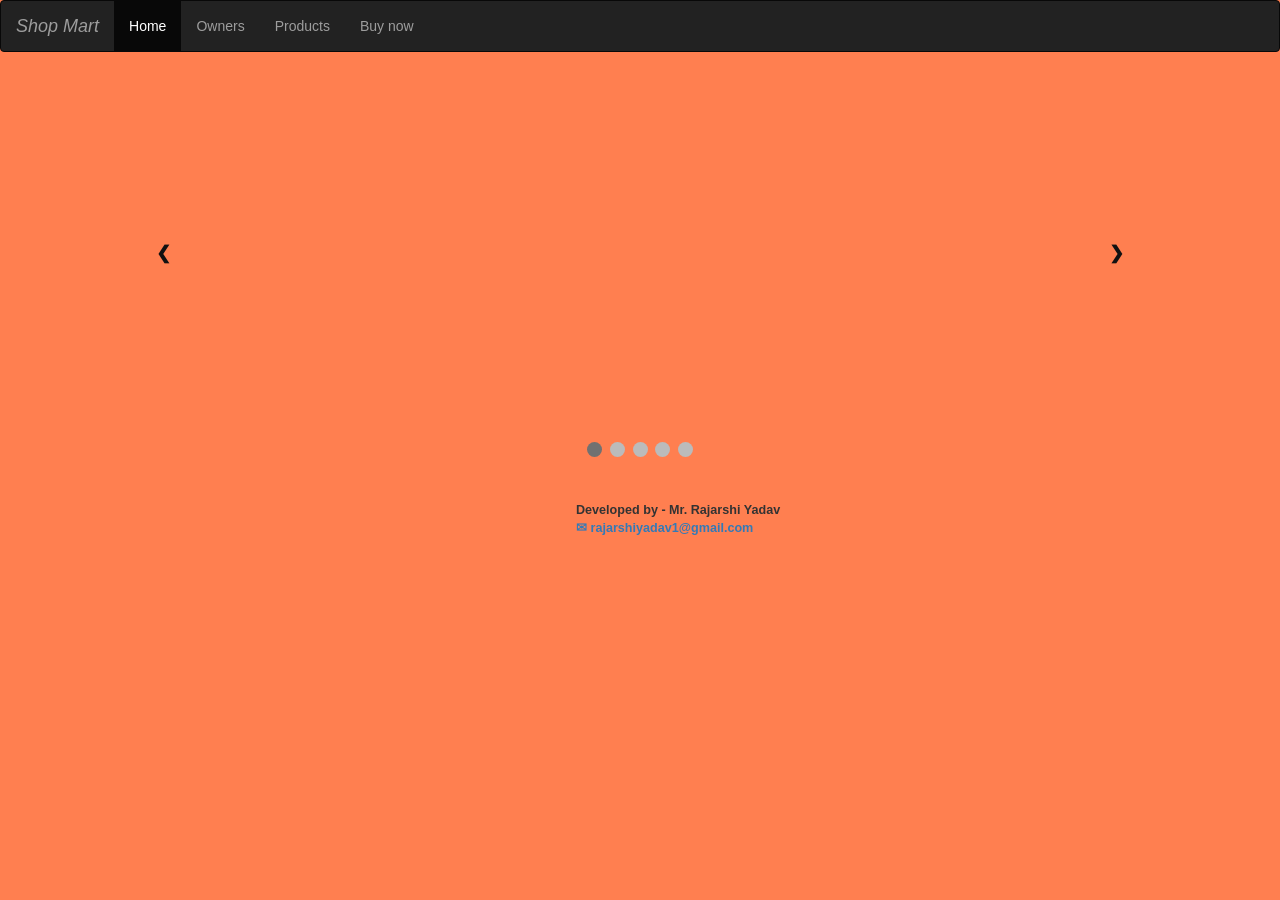
==== index.html @ 4e39fced "my website" ====
<!DOCTYPE html>
<html>
<head>
<meta name="viewport" content="width=device-width, initial-scale=1">
<title>Home</title>
<link rel="stylesheet" href="https://maxcdn.bootstrapcdn.com/bootstrap/3.4.1/css/bootstrap.min.css">
<script src="https://ajax.googleapis.com/ajax/libs/jquery/3.6.0/jquery.min.js"></script>
<script src="https://maxcdn.bootstrapcdn.com/bootstrap/3.4.1/js/bootstrap.min.js"></script>

<style>
* {box-sizing: border-box}
body {font-family: Verdana, sans-serif; margin:0; background-color: coral;
}
.mySlides {display: none; }
img {vertical-align: middle;}

/* Slideshow container */
.slideshow-container {
  max-width: 1000px;
  position: relative;
  margin: auto;
}

/* Next & previous buttons */
.prev, .next {
  cursor: pointer;
  position: absolute;
  top: 50%;
  width: auto;
  padding: 16px;
  margin-top: -22px;
  color: rgb(18, 17, 17);
  font-weight: bold;
  font-size: 18px;
  transition: 1.6s ease;
  border-radius: 0 3px 3px 0;
  user-select: none;
}

/* Position the "next button" to the right */
.next {
  right: 0;
  border-radius: 3px 0 0 3px;
}

/* On hover, add a black background color with a little bit see-through */
.prev:hover, .next:hover {
  background-color: rgba(42, 39, 226, 0.8);
}

/* Caption text */
.text {
  color: #f2f2f2;
  background-color: rgb(20, 20, 20);
  font-size: 15px;
  padding: 0.5%;
  position: absolute;
  bottom: 8px;
  width: auto;
  text-align: center;
  margin-left: 35%;
  border-style: inherit;
  border-style: outset;
  font-weight: bold;
}

/* Number text (1/3 etc) */
.numbertext {
  color: #f2f2f2;
  font-size: 12px;
  padding: 8px 12px;
  position: absolute;
  background-color: black;
  top: 0;
}

/* The dots/bullets/indicators */
.dot {
  cursor: pointer;
  height: 15px;
  width: 15px;
  margin: 0 2px;
  background-color: #bbb;
  border-radius: 50%;
  display: inline-block;
  transition: background-color 0.6s ease;
}

.active, .dot:hover {
  background-color: #717171;
}

/* Fading animation */
.fade {
  animation-name: fade;
  animation-duration: 3s;
}

#srh{
   margin-left: 51%;
}


#mark{
  margin-top: 50px;
  font-style: italic;
  font-weight: bold;
  font-size: 15px;
  

}

@keyframes fade {
  from {opacity: .4} 
  to {opacity: 1}
}

/* On smaller screens, decrease text size */
@media only screen and (max-width: 300px) {
  .prev, .next,.text {font-size: 11px}
}

marquee:hover{
  background-color: blue;
  color:whitesmoke;
}

footer{
  margin-left: 45%;
  font-size: 90%;
  font-weight: bold;
  font-family: 'Franklin Gothic Medium', 'Arial Narrow', Arial, sans-serif;
}

</style>
</head>
<body>

    <nav class="navbar navbar-inverse">
        <div class="container-fluid">
          <div class="navbar-header">
            <a class="navbar-brand" href="#"><i>Shop Mart</i></a>
          </div>
          <ul class="nav navbar-nav">
            
            <li class="active"><a href="#">Home</a></li>
            <li><a href="owner.html">Owners</a></li>
            <li><a href="product.html">Products</a></li>
            <li><a href="buy.html">Buy now</a></li>
          </ul>
        </nav>


<div class="slideshow-container">

    <center>
<div class="mySlides fade">
  <div class="numbertext">1 / 5</div>
  <img src="images/apple.png" style="width:35%">
  <div class="text">Rs.50,000</div>
</div>

<div class="mySlides fade">
  <div class="numbertext">2 / 5</div>
  <img src="images/iphone.png" style="width:35%">
  <div class="text">Rs.2000</div>
</div>

<div class="mySlides fade">
  <div class="numbertext">3 / 5</div>
  <img src="images/book.png" style="width:33%">
  <div class="text">Rs.800</div>
</div>

<div class="mySlides fade">
  <div class="numbertext">4 / 5</div>
  <img src="images/chair.png" style="width:18%">
  <div class="text">Rs.5000</div>
</div>

<div class="mySlides fade">
  <div class="numbertext">5 / 5</div>
  <img src="images/trimmer.png" style="width:35%">
  <div class="text">Rs.950</div>
</div>
 </center>


<a class="prev" onclick="plusSlides(1)">❮</a>
<a class="next" onclick="plusSlides(1)">❯</a>

</div>
<br>

<div style="text-align:center">
  <span class="dot" onclick="currentSlide(1)"></span> 
  <span class="dot" onclick="currentSlide(2)"></span> 
  <span class="dot" onclick="currentSlide(3)"></span> 
  <span class="dot" onclick="currentSlide(4)"></span> 
  <span class="dot" onclick="currentSlide(5)"></span> 
</div>

<br>
<br>
  <footer>
    <p>Developed by - Mr. Rajarshi Yadav<br>
    <a href="mailto:hege@example.com">✉ rajarshiyadav1@gmail.com</a></p>
  </footer>


<script>
let slideIndex = 1;
showSlides(slideIndex);

function plusSlides(n) {
  showSlides(slideIndex += n);
}

function currentSlide(n) {
  showSlides(slideIndex = n);
}

function showSlides(n) {
  let i;
  let slides = document.getElementsByClassName("mySlides");
  let dots = document.getElementsByClassName("dot");
  if (n > slides.length) {slideIndex = 1}    
  if (n < 1) {slideIndex = slides.length}
  for (i = 0; i < slides.length; i++) {
    slides[i].style.display = "none";  
  }
  for (i = 0; i < dots.length; i++) {
    dots[i].className = dots[i].className.replace(" active", "");
  }
  slides[slideIndex-1].style.display = "block";  
  dots[slideIndex-1].className += " active";
}
</script>

</body>
</html>
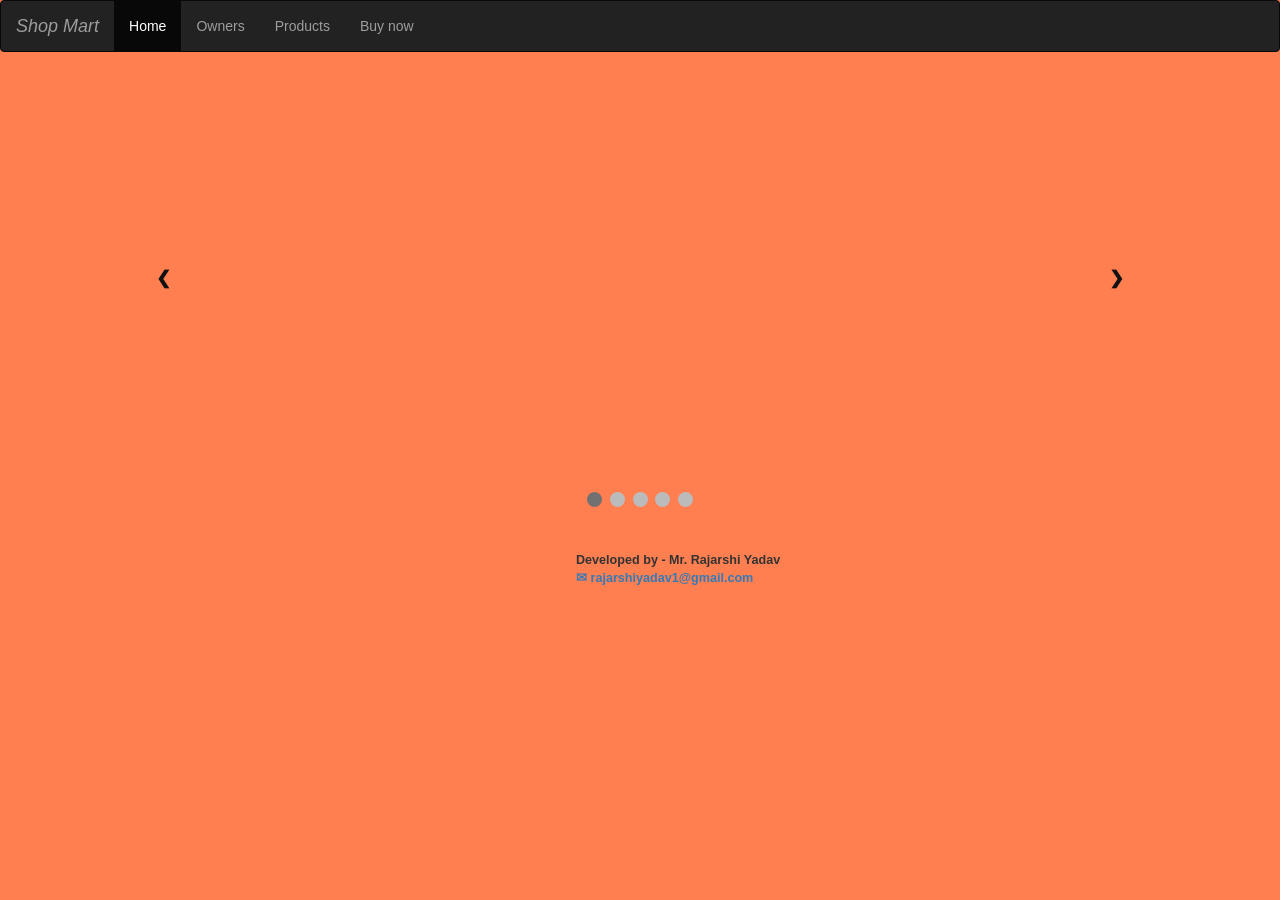
==== commit cb91113b: "Update index.html" ====
--- a/index.html
+++ b/index.html
@@ -132,6 +132,18 @@
   font-family: 'Franklin Gothic Medium', 'Arial Narrow', Arial, sans-serif;
 }
 
+
+@media all and (max-width: 767px){
+
+  body{
+      background-color: yellow;
+  }
+
+
+
+}
+
+
 </style>
 </head>
 <body>
@@ -156,31 +168,31 @@
     <center>
 <div class="mySlides fade">
   <div class="numbertext">1 / 5</div>
-  <img src="images/apple.png" style="width:35%">
+  <img src="images/apple.png" style="width:40%">
   <div class="text">Rs.50,000</div>
 </div>
 
 <div class="mySlides fade">
   <div class="numbertext">2 / 5</div>
-  <img src="images/iphone.png" style="width:35%">
+  <img src="images/iphone.png" style="width:40%">
   <div class="text">Rs.2000</div>
 </div>
 
 <div class="mySlides fade">
   <div class="numbertext">3 / 5</div>
-  <img src="images/book.png" style="width:33%">
+  <img src="images/book.png" style="width:40%">
   <div class="text">Rs.800</div>
 </div>
 
 <div class="mySlides fade">
   <div class="numbertext">4 / 5</div>
-  <img src="images/chair.png" style="width:18%">
+  <img src="images/chair.png" style="width:22%">
   <div class="text">Rs.5000</div>
 </div>
 
 <div class="mySlides fade">
   <div class="numbertext">5 / 5</div>
-  <img src="images/trimmer.png" style="width:35%">
+  <img src="images/trimmer.png" style="width:40%">
   <div class="text">Rs.950</div>
 </div>
  </center>
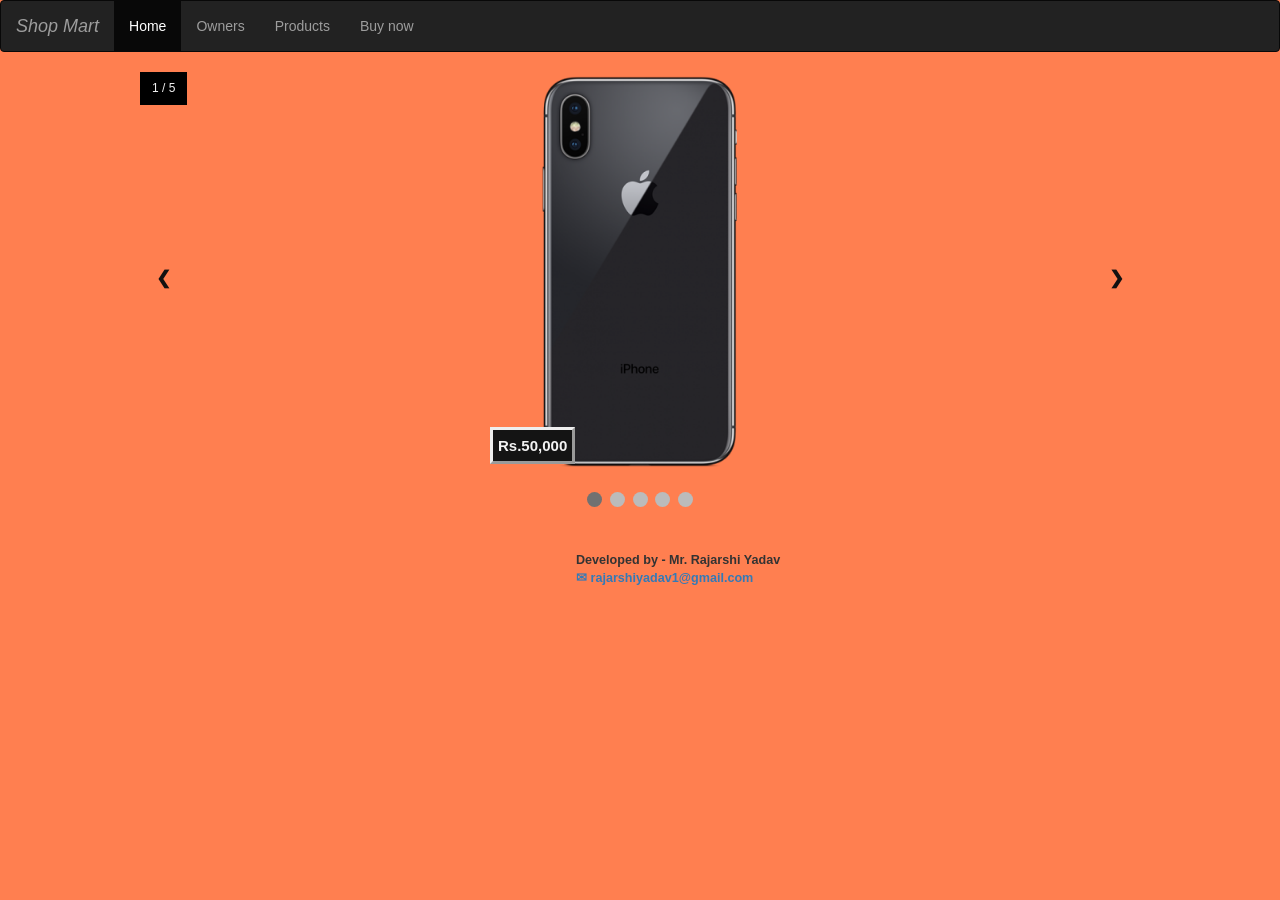
==== commit 04baad8e: "donee" ====
--- a/index.html
+++ b/index.html
@@ -1,253 +1,98 @@
 <!DOCTYPE html>
 <html>
 <head>
-<meta name="viewport" content="width=device-width, initial-scale=1">
-<title>Home</title>
-<link rel="stylesheet" href="https://maxcdn.bootstrapcdn.com/bootstrap/3.4.1/css/bootstrap.min.css">
+  <meta name="viewport" content="width=device-width, initial-scale=1">
+  <title>Home</title>
+  <link rel="stylesheet" href="https://maxcdn.bootstrapcdn.com/bootstrap/3.4.1/css/bootstrap.min.css">
+  <link rel="stylesheet" href="css/index.css">
+</head>
+<body>
+  <nav class="navbar navbar-inverse">
+    <div class="container-fluid">
+      <div class="navbar-header">
+        <a class="navbar-brand" href="#"><i>Shop Mart</i></a>
+      </div>
+      <ul class="nav navbar-nav">
+        <li class="active"><a href="#">Home</a></li>
+        <li><a href="owner.html">Owners</a></li>
+        <li><a href="product.html">Products</a></li>
+        <li><a href="buy.html">Buy now</a></li>
+      </ul>
+  </nav>
+  <div class="slideshow-container">
+    <center>
+      <div class="mySlides">
+        <div class="numbertext">1 / 5</div>
+        <img src="images/apple.png" style="width:40%">
+        <div class="text">Rs.50,000</div>
+      </div>
+      <div class="mySlides">
+        <div class="numbertext">2 / 5</div>
+        <img src="images/iphone.png" style="width:40%">
+        <div class="text">Rs.2000</div>
+      </div>
+      <div class="mySlides">
+        <div class="numbertext">3 / 5</div>
+        <img src="images/book.png" style="width:40%">
+        <div class="text">Rs.800</div>
+      </div>
+      <div class="mySlides">
+        <div class="numbertext">4 / 5</div>
+        <img src="images/chair.png" style="width:22%">
+        <div class="text">Rs.5000</div>
+      </div>
+      <div class="mySlides">
+        <div class="numbertext">5 / 5</div>
+        <img src="images/trimmer.png" style="width:40%">
+        <div class="text">Rs.950</div>
+      </div>
+    </center>
+    <a class="prev" onclick="plusSlides(1)">❮</a>
+    <a class="next" onclick="plusSlides(1)">❯</a>
+  </div>
+  <br>
+  <div style="text-align:center">
+    <span class="dot" onclick="currentSlide(1)"></span>
+    <span class="dot" onclick="currentSlide(2)"></span>
+    <span class="dot" onclick="currentSlide(3)"></span>
+    <span class="dot" onclick="currentSlide(4)"></span>
+    <span class="dot" onclick="currentSlide(5)"></span>
+  </div>
+  <br>
+  <br>
+  <footer>
+    <p>Developed by - Mr. Rajarshi Yadav<br>
+      <a href="mailto:hege@example.com">✉ rajarshiyadav1@gmail.com</a>
+    </p>
+  </footer>
+  <script>
+    let slideIndex = 1;
+    showSlides(slideIndex);
+
+    function plusSlides(n) {
+      showSlides(slideIndex += n);
+    }
+
+    function currentSlide(n) {
+      showSlides(slideIndex = n);
+    }
+    function showSlides(n) {
+      let i;
+      let slides = document.getElementsByClassName("mySlides");
+      let dots = document.getElementsByClassName("dot");
+      if (n > slides.length) { slideIndex = 1 }
+      if (n < 1) { slideIndex = slides.length }
+      for (i = 0; i < slides.length; i++) {
+        slides[i].style.display = "none";
+      }
+      for (i = 0; i < dots.length; i++) {
+        dots[i].className = dots[i].className.replace(" active", "");
+      }
+      slides[slideIndex - 1].style.display = "block";
+      dots[slideIndex - 1].className += " active";
+    }
+  </script>
+</body>
 <script src="https://ajax.googleapis.com/ajax/libs/jquery/3.6.0/jquery.min.js"></script>
 <script src="https://maxcdn.bootstrapcdn.com/bootstrap/3.4.1/js/bootstrap.min.js"></script>
-
-<style>
-* {box-sizing: border-box}
-body {font-family: Verdana, sans-serif; margin:0; background-color: coral;
-}
-.mySlides {display: none; }
-img {vertical-align: middle;}
-
-/* Slideshow container */
-.slideshow-container {
-  max-width: 1000px;
-  position: relative;
-  margin: auto;
-}
-
-/* Next & previous buttons */
-.prev, .next {
-  cursor: pointer;
-  position: absolute;
-  top: 50%;
-  width: auto;
-  padding: 16px;
-  margin-top: -22px;
-  color: rgb(18, 17, 17);
-  font-weight: bold;
-  font-size: 18px;
-  transition: 1.6s ease;
-  border-radius: 0 3px 3px 0;
-  user-select: none;
-}
-
-/* Position the "next button" to the right */
-.next {
-  right: 0;
-  border-radius: 3px 0 0 3px;
-}
-
-/* On hover, add a black background color with a little bit see-through */
-.prev:hover, .next:hover {
-  background-color: rgba(42, 39, 226, 0.8);
-}
-
-/* Caption text */
-.text {
-  color: #f2f2f2;
-  background-color: rgb(20, 20, 20);
-  font-size: 15px;
-  padding: 0.5%;
-  position: absolute;
-  bottom: 8px;
-  width: auto;
-  text-align: center;
-  margin-left: 35%;
-  border-style: inherit;
-  border-style: outset;
-  font-weight: bold;
-}
-
-/* Number text (1/3 etc) */
-.numbertext {
-  color: #f2f2f2;
-  font-size: 12px;
-  padding: 8px 12px;
-  position: absolute;
-  background-color: black;
-  top: 0;
-}
-
-/* The dots/bullets/indicators */
-.dot {
-  cursor: pointer;
-  height: 15px;
-  width: 15px;
-  margin: 0 2px;
-  background-color: #bbb;
-  border-radius: 50%;
-  display: inline-block;
-  transition: background-color 0.6s ease;
-}
-
-.active, .dot:hover {
-  background-color: #717171;
-}
-
-/* Fading animation */
-.fade {
-  animation-name: fade;
-  animation-duration: 3s;
-}
-
-#srh{
-   margin-left: 51%;
-}
-
-
-#mark{
-  margin-top: 50px;
-  font-style: italic;
-  font-weight: bold;
-  font-size: 15px;
-  
-
-}
-
-@keyframes fade {
-  from {opacity: .4} 
-  to {opacity: 1}
-}
-
-/* On smaller screens, decrease text size */
-@media only screen and (max-width: 300px) {
-  .prev, .next,.text {font-size: 11px}
-}
-
-marquee:hover{
-  background-color: blue;
-  color:whitesmoke;
-}
-
-footer{
-  margin-left: 45%;
-  font-size: 90%;
-  font-weight: bold;
-  font-family: 'Franklin Gothic Medium', 'Arial Narrow', Arial, sans-serif;
-}
-
-
-@media all and (max-width: 767px){
-
-  body{
-      background-color: yellow;
-  }
-
-
-
-}
-
-
-</style>
-</head>
-<body>
-
-    <nav class="navbar navbar-inverse">
-        <div class="container-fluid">
-          <div class="navbar-header">
-            <a class="navbar-brand" href="#"><i>Shop Mart</i></a>
-          </div>
-          <ul class="nav navbar-nav">
-            
-            <li class="active"><a href="#">Home</a></li>
-            <li><a href="owner.html">Owners</a></li>
-            <li><a href="product.html">Products</a></li>
-            <li><a href="buy.html">Buy now</a></li>
-          </ul>
-        </nav>
-
-
-<div class="slideshow-container">
-
-    <center>
-<div class="mySlides fade">
-  <div class="numbertext">1 / 5</div>
-  <img src="images/apple.png" style="width:40%">
-  <div class="text">Rs.50,000</div>
-</div>
-
-<div class="mySlides fade">
-  <div class="numbertext">2 / 5</div>
-  <img src="images/iphone.png" style="width:40%">
-  <div class="text">Rs.2000</div>
-</div>
-
-<div class="mySlides fade">
-  <div class="numbertext">3 / 5</div>
-  <img src="images/book.png" style="width:40%">
-  <div class="text">Rs.800</div>
-</div>
-
-<div class="mySlides fade">
-  <div class="numbertext">4 / 5</div>
-  <img src="images/chair.png" style="width:22%">
-  <div class="text">Rs.5000</div>
-</div>
-
-<div class="mySlides fade">
-  <div class="numbertext">5 / 5</div>
-  <img src="images/trimmer.png" style="width:40%">
-  <div class="text">Rs.950</div>
-</div>
- </center>
-
-
-<a class="prev" onclick="plusSlides(1)">❮</a>
-<a class="next" onclick="plusSlides(1)">❯</a>
-
-</div>
-<br>
-
-<div style="text-align:center">
-  <span class="dot" onclick="currentSlide(1)"></span> 
-  <span class="dot" onclick="currentSlide(2)"></span> 
-  <span class="dot" onclick="currentSlide(3)"></span> 
-  <span class="dot" onclick="currentSlide(4)"></span> 
-  <span class="dot" onclick="currentSlide(5)"></span> 
-</div>
-
-<br>
-<br>
-  <footer>
-    <p>Developed by - Mr. Rajarshi Yadav<br>
-    <a href="mailto:hege@example.com">✉ rajarshiyadav1@gmail.com</a></p>
-  </footer>
-
-
-<script>
-let slideIndex = 1;
-showSlides(slideIndex);
-
-function plusSlides(n) {
-  showSlides(slideIndex += n);
-}
-
-function currentSlide(n) {
-  showSlides(slideIndex = n);
-}
-
-function showSlides(n) {
-  let i;
-  let slides = document.getElementsByClassName("mySlides");
-  let dots = document.getElementsByClassName("dot");
-  if (n > slides.length) {slideIndex = 1}    
-  if (n < 1) {slideIndex = slides.length}
-  for (i = 0; i < slides.length; i++) {
-    slides[i].style.display = "none";  
-  }
-  for (i = 0; i < dots.length; i++) {
-    dots[i].className = dots[i].className.replace(" active", "");
-  }
-  slides[slideIndex-1].style.display = "block";  
-  dots[slideIndex-1].className += " active";
-}
-</script>
-
-</body>
-</html> 
+</html>
--- a/css/index.css
+++ b/css/index.css
@@ -0,0 +1 @@
+*{box-sizing:border-box}body{font-family:Verdana,sans-serif;margin:0;background-color:coral}.mySlides{display:none}img{vertical-align:middle}.slideshow-container{max-width:1000px;position:relative;margin:auto}.next,.prev{cursor:pointer;position:absolute;top:50%;width:auto;padding:16px;margin-top:-22px;color:#121111;font-weight:700;font-size:18px;transition:1.6s ease;border-radius:0 3px 3px 0;user-select:none}.next{right:0;border-radius:3px 0 0 3px}.next:hover,.prev:hover{background-color:rgba(42,39,226,.8)}.text{color:#f2f2f2;background-color:#141414;font-size:15px;padding:.5%;position:absolute;bottom:8px;width:auto;text-align:center;margin-left:35%;border-style:inherit;border-style:outset;font-weight:700}.numbertext{color:#f2f2f2;font-size:12px;padding:8px 12px;position:absolute;background-color:#000;top:0}.dot{cursor:pointer;height:15px;width:15px;margin:0 2px;background-color:#bbb;border-radius:50%;display:inline-block;transition:background-color .6s ease}.active,.dot:hover{background-color:#717171}.fade{animation-name:fade;animation-duration:3s}#srh{margin-left:51%}#mark{margin-top:50px;font-style:italic;font-weight:700;font-size:15px}@keyframes fade{from{opacity:.4}to{opacity:1}}@media only screen and (max-width:300px){.next,.prev,.text{font-size:11px}}marquee:hover{background-color:#00f;color:#f5f5f5}footer{margin-left:45%;font-size:90%;font-weight:700;font-family:'Franklin Gothic Medium','Arial Narrow',Arial,sans-serif}@media all and (max-width:767px){body{background-color:coral}.slideshow-container{margin-top:100px}}
